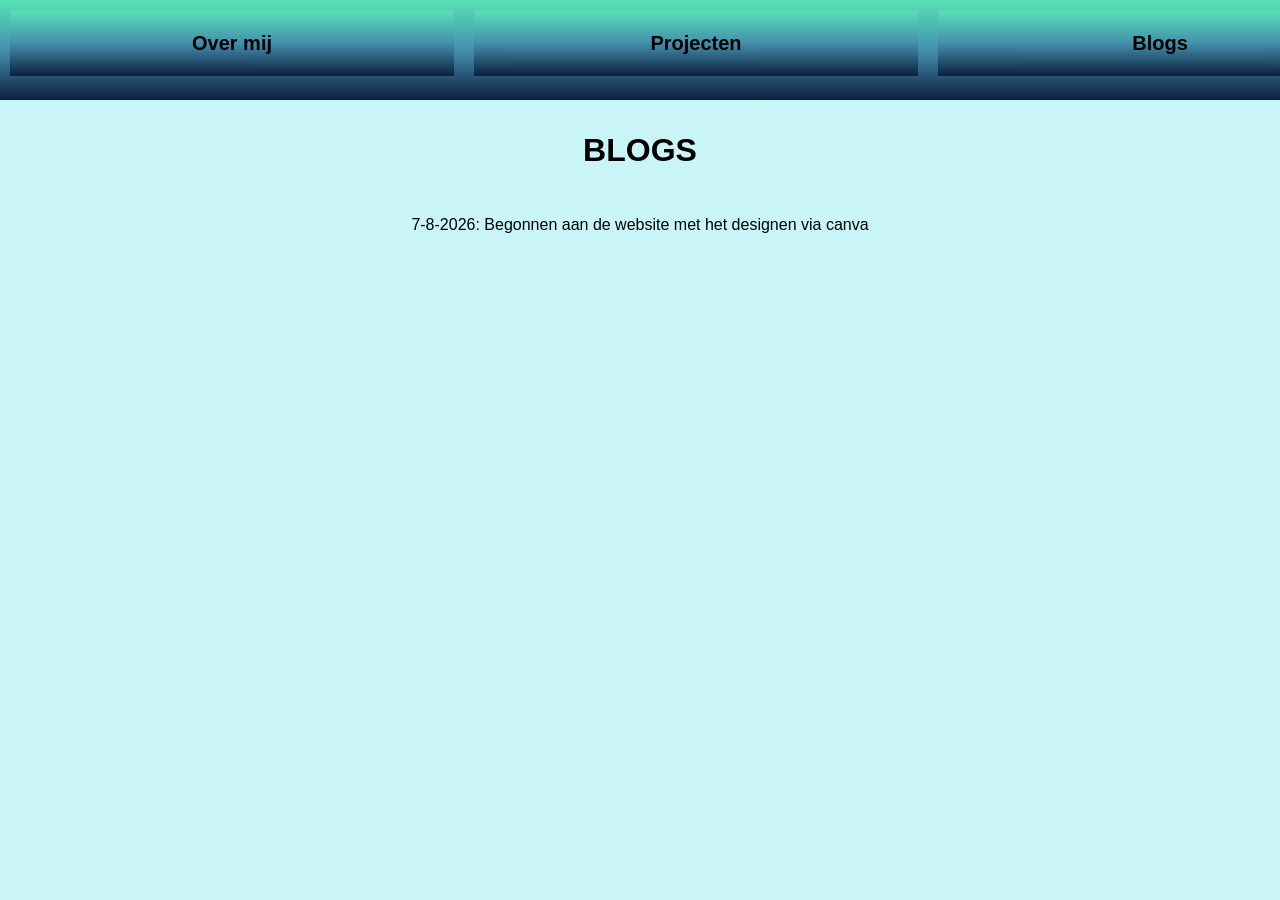
==== Blogs.html @ f1f1a398 "de site gemaakt" ====
<!DOCTYPE html>
<html lang="en">
<head>
    <link rel = "stylesheet" href= "style.css">
    <meta charset="UTF-8">
    <meta name="viewport" content="width=device-width, initial-scale=1.0">
    <title>Blogs</title>
</head>
<body>



<header>
    <a href="index.html">
  <button><h2>Over mij</h2></button>
  </a>

  <a href="Projecten.html">
  <button><h2> Projecten </h2></button>
  </a>

  <a href="Blogs.html">
  <button><h2>Blogs</h2></button>
  </a>

  <a href="Contact.html">
  <button><h2>Contact mij</h2></button>
  </a>

</header>

<h1>BLOGS</h1>
<div class="Blogstekst">
<p>7-8-2026: Begonnen aan de website met het designen via canva</p>
</div>

</body>
</html>
---- style.css ----
header {
  background: linear-gradient(to bottom, #58e1b5, #4490ad, #0b1f3e);
  height: 100px;
  width: 100%;
  display: flex;
}
h1 {
  text-align: center;
  color: black;
  line-height: 100px;
  margin: 0;
}

button {
  padding: 5px;
  margin: 10px;
  width: 444px;
  background: linear-gradient(to bottom, #58e1b5, #4490ad, #0b1f3e);
  border: 1px;
}

body {
  margin: 0;
  font-family: sans-serif;
  background: #caf5f7;
}

.content {
  display: flex;
  min-height: 70vh;
}

.foto{
  display:flex;
}

.Projecten{
  display:flex;
  min-height: 70vh;
}

.pfp {
  width: 33%;
  height:800px;
  object-fit: cover;
  display: block;
  padding: 5px;
}

.linkedin{
  width: auto;
  height:200px;
  position:fixed;
  left:50%;
  bottom: 30%;
}

.outlook{
  width: auto;
  height:200px;
  position:fixed;
  left:38%;
  bottom: 30%;
}

.GAIA {
  width: 40%;
  height:800px;
  padding: 5px;
}

.overmij {
  flex: 1;
  display: flex;
  flex-direction: column;
  justify-content: center;
  align-items: center;
  padding: 40px;
  text-align: center;
}

.overmij h1 {
  font-size: 90px;
  font-family: Georgia, serif;
  font-weight: 400;

}

.overmij p {
  max-width: 700px;
  font-size: 18px;

}

.Blogstekst{
  text-align: center;
}
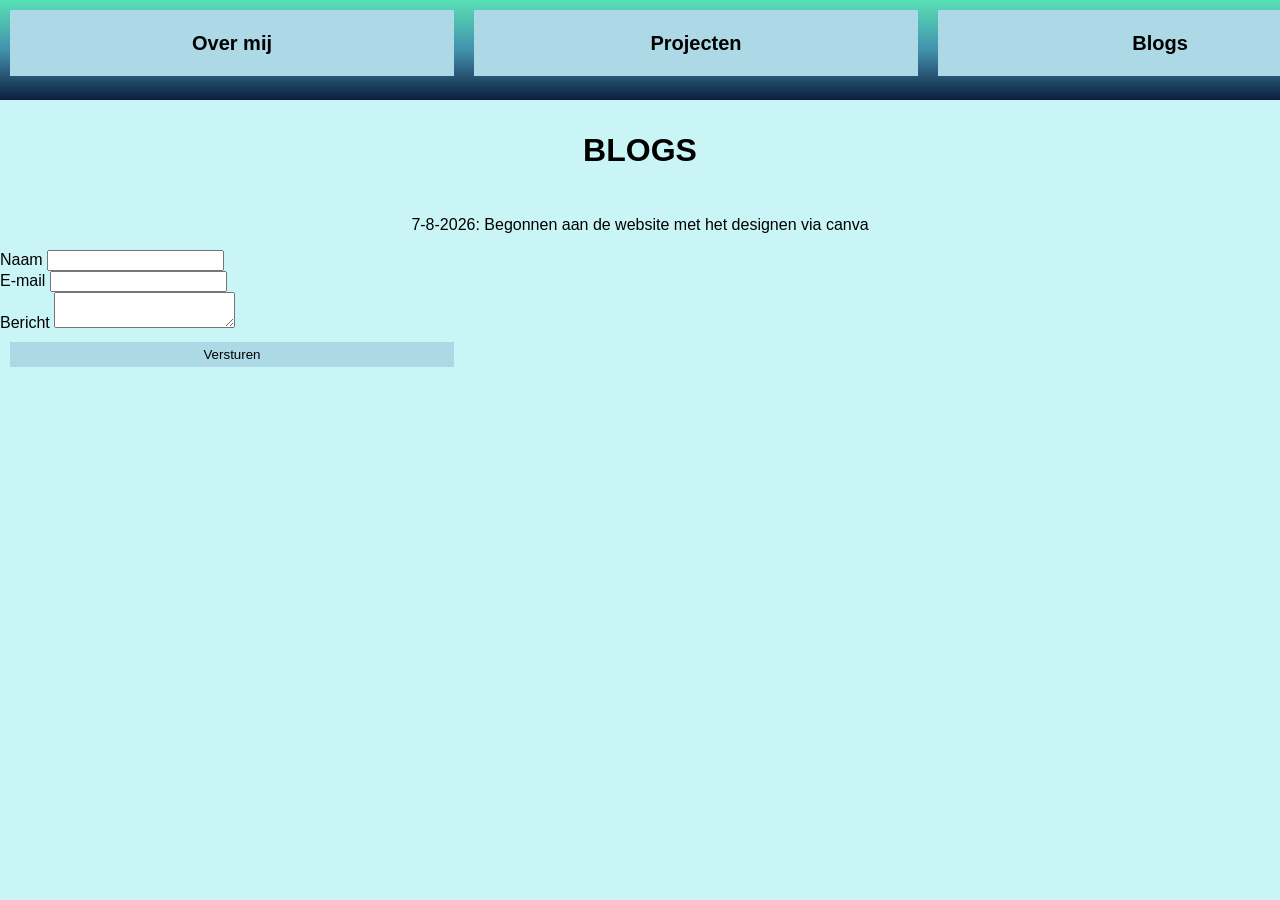
==== commit 7594d8e1: "forms" ====
--- a/Blogs.html
+++ b/Blogs.html
@@ -4,6 +4,8 @@
     <link rel = "stylesheet" href= "style.css">
     <meta charset="UTF-8">
     <meta name="viewport" content="width=device-width, initial-scale=1.0">
+    
+
     <title>Blogs</title>
 </head>
 <body>
@@ -33,6 +35,25 @@
 <div class="Blogstekst">
 <p>7-8-2026: Begonnen aan de website met het designen via canva</p>
 </div>
+<form id="contact-form" novalidate>
+<label for="naam">Naam</label>
+<input id="naam" required minlength="2" aria-describedby="naam-error" aria-invalid="false">
+<span id="naam-error" role="alert"></span>
+<br>
+<label for="email">E-mail</label>
+<input id="email" type="email" required aria-describedby="email-error" aria-invalid="false">
+<span id="email-error" role="alert"></span>
+<br>
+<label for="bericht">Bericht</label>
+<textarea id="bericht" required minlength="10" aria-describedby="bericht-error" ariainvalid="false"></textarea>
+<span id="bericht-error" role="alert"></span>
+<br>
+<button type="submit">Versturen</button>
+<div id="form-status" aria-live="polite"></div>
+</form>
+<script src="./script.js"></script>
+
+
 
 </body>
 </html>
--- a/style.css
+++ b/style.css
@@ -15,7 +15,7 @@
   padding: 5px;
   margin: 10px;
   width: 444px;
-  background: linear-gradient(to bottom, #58e1b5, #4490ad, #0b1f3e);
+  background: lightblue;
   border: 1px;
 }
 
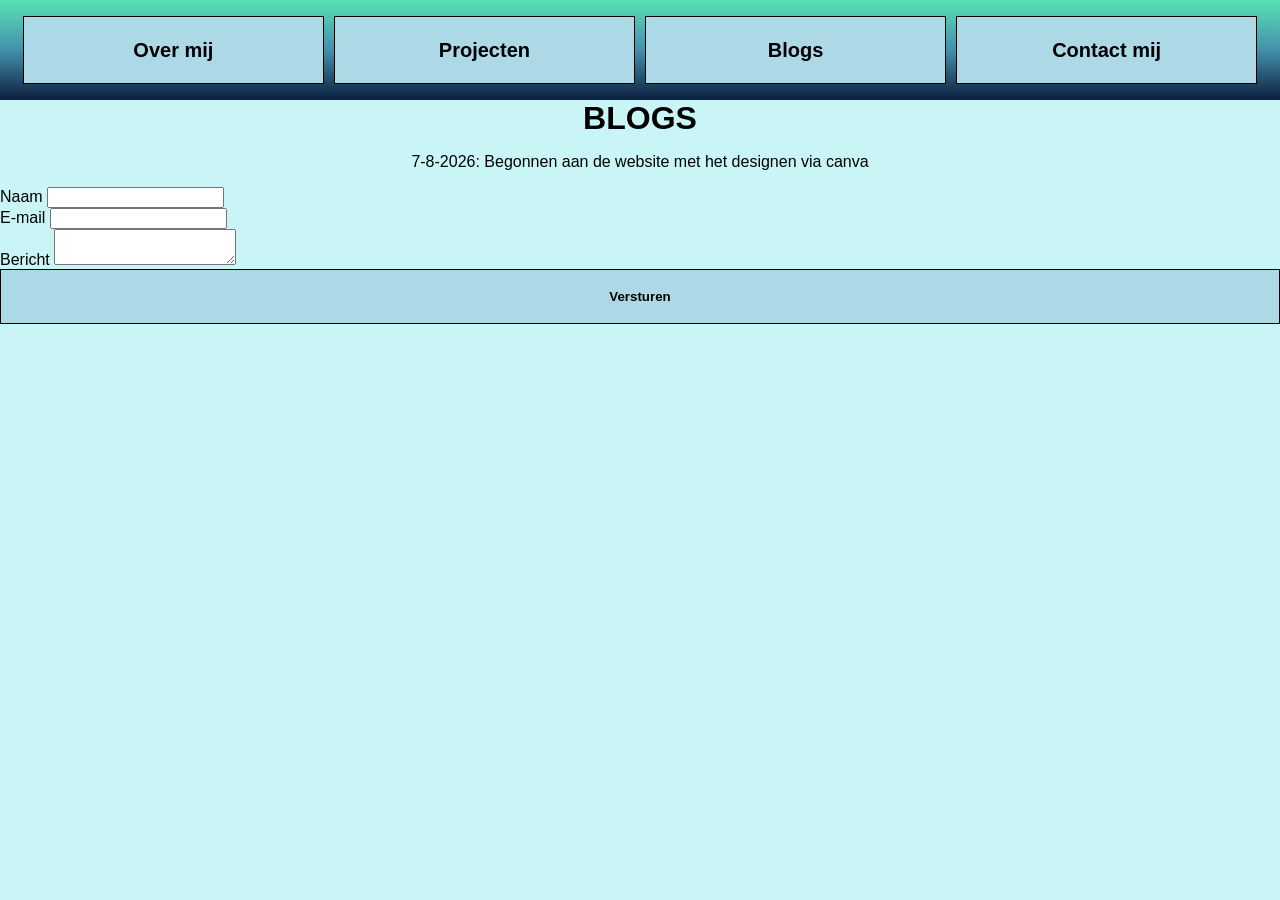
==== commit 3bff2620: "Opdracht 1 klaar" ====
--- a/Blogs.html
+++ b/Blogs.html
@@ -13,19 +13,19 @@
 
 
 <header>
-    <a href="index.html">
+       <a href="index.html" alt="Over mij">
   <button><h2>Over mij</h2></button>
   </a>
 
-  <a href="Projecten.html">
+  <a href="Projecten.html" alt="Projecten">
   <button><h2> Projecten </h2></button>
   </a>
 
-  <a href="Blogs.html">
+  <a href="Blogs.html" alt="Blogs">
   <button><h2>Blogs</h2></button>
   </a>
 
-  <a href="Contact.html">
+  <a href="Contact.html" alt="Contact mij">
   <button><h2>Contact mij</h2></button>
   </a>
 
--- a/style.css
+++ b/style.css
@@ -1,22 +1,37 @@
+* {
+  box-sizing: border-box;
+}
+
 header {
   background: linear-gradient(to bottom, #58e1b5, #4490ad, #0b1f3e);
-  height: 100px;
   width: 100%;
+  min-height: 100px;
   display: flex;
+  justify-content: space-evenly;
+  align-items: center;
+  flex-wrap: wrap;
+  padding: 1% 1%;
 }
+
+header a {
+  width: 24%;
+  text-decoration: none;
+}
+
 h1 {
   text-align: center;
   color: black;
-  line-height: 100px;
   margin: 0;
 }
 
 button {
   padding: 5px;
-  margin: 10px;
-  width: 444px;
+  margin: 0;
+  width: 100%;
+  min-height: 55px;
   background: lightblue;
-  border: 1px;
+  border: 1px solid black;
+  font-weight: bold;
 }
 
 body {
@@ -30,42 +45,44 @@
   min-height: 70vh;
 }
 
-.foto{
-  display:flex;
+.foto {
+  display: flex;
 }
 
-.Projecten{
-  display:flex;
+.Projecten {
+  display: flex;
   min-height: 70vh;
 }
 
 .pfp {
   width: 33%;
-  height:800px;
+  height: auto;
+  max-width: 100%;
   object-fit: cover;
   display: block;
   padding: 5px;
 }
 
-.linkedin{
+.linkedin {
   width: auto;
-  height:200px;
-  position:fixed;
-  left:50%;
+  height: 200px;
+  position: fixed;
+  left: 50%;
   bottom: 30%;
 }
 
-.outlook{
+.outlook {
   width: auto;
-  height:200px;
-  position:fixed;
-  left:38%;
+  height: 200px;
+  position: fixed;
+  left: 38%;
   bottom: 30%;
 }
 
 .GAIA {
   width: 40%;
-  height:800px;
+  height: auto;
+  max-width: 100%;
   padding: 5px;
 }
 
@@ -83,15 +100,70 @@
   font-size: 90px;
   font-family: Georgia, serif;
   font-weight: 400;
-
 }
 
 .overmij p {
   max-width: 700px;
   font-size: 18px;
-
 }
 
-.Blogstekst{
+.Blogstekst {
   text-align: center;
 }
+
+
+@media (max-width: 768px) {
+  header a {
+    width: 48%;
+    margin-bottom: 10px;
+  }
+
+  .content,
+  .Projecten,
+  .foto {
+    flex-direction: column;
+    align-items: center;
+  }
+
+  .pfp,
+  .GAIA {
+    width: 90%;
+    height: auto;
+  }
+
+  .overmij {
+    padding: 20px;
+  }
+
+  .overmij h1 {
+    font-size: 50px;
+  }
+
+  .overmij p {
+    font-size: 16px;
+  }
+
+  .linkedin,
+  .outlook {
+    position: static;
+    height: 120px;
+    margin: 10px;
+  }
+}
+
+
+@media (max-width: 480px) {
+  header a {
+    width: 100%;
+  }
+
+  .overmij h1 {
+    font-size: 36px;
+  }
+
+  .pfp,
+  .GAIA {
+    width: 100%;
+    display: flex;
+  }
+}
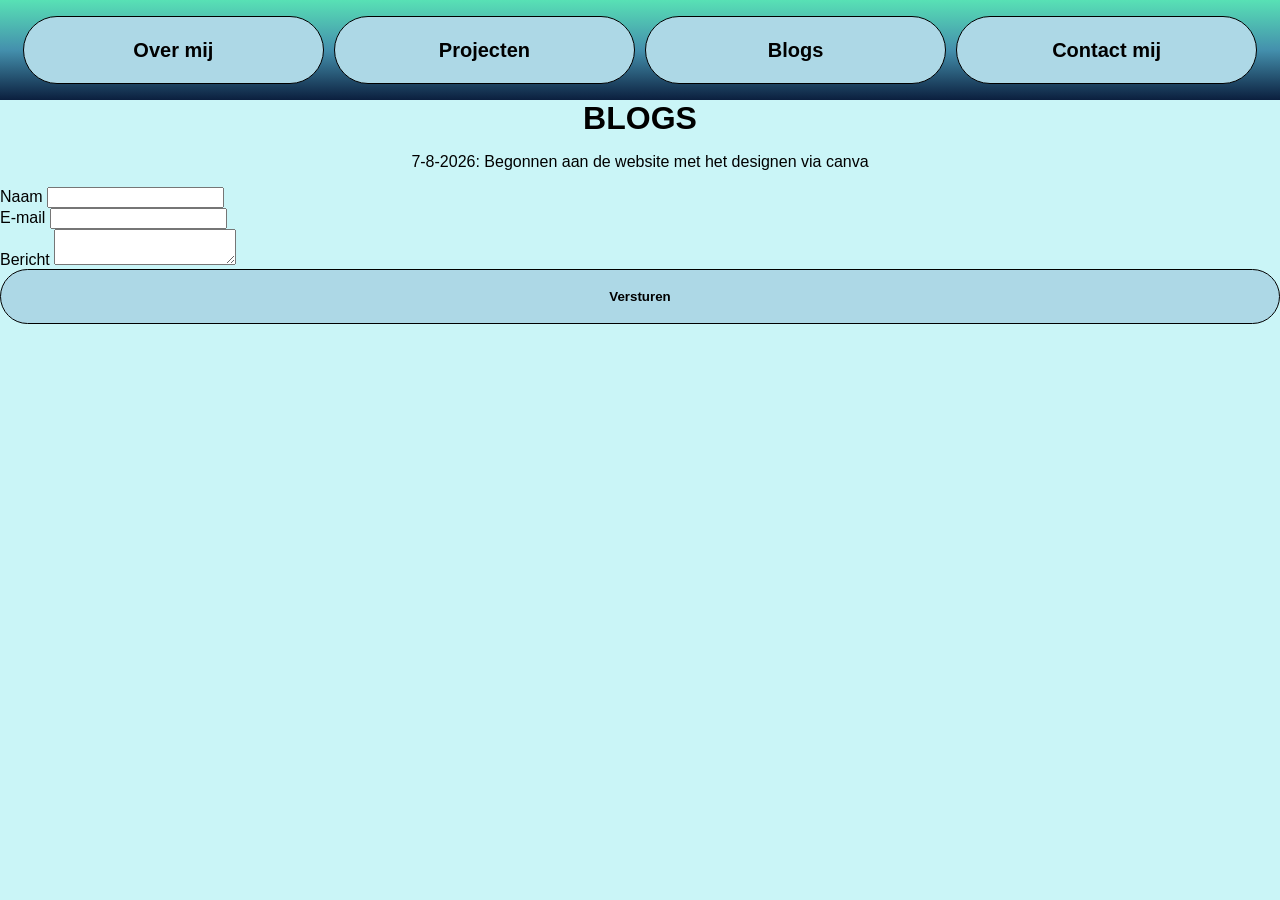
==== commit 02a91ef8: "iphone layout" ====
--- a/Blogs.html
+++ b/Blogs.html
@@ -9,7 +9,6 @@
     <title>Blogs</title>
 </head>
 <body>
-
 
 
 <header>
--- a/style.css
+++ b/style.css
@@ -32,6 +32,7 @@
   background: lightblue;
   border: 1px solid black;
   font-weight: bold;
+  border-radius: 50px;
 }
 
 body {
@@ -80,7 +81,7 @@
 }
 
 .GAIA {
-  width: 40%;
+  width: 50%;
   height: auto;
   max-width: 100%;
   padding: 5px;
@@ -163,7 +164,7 @@
 
   .pfp,
   .GAIA {
-    width: 100%;
+    width: 50%;
     display: flex;
   }
 }
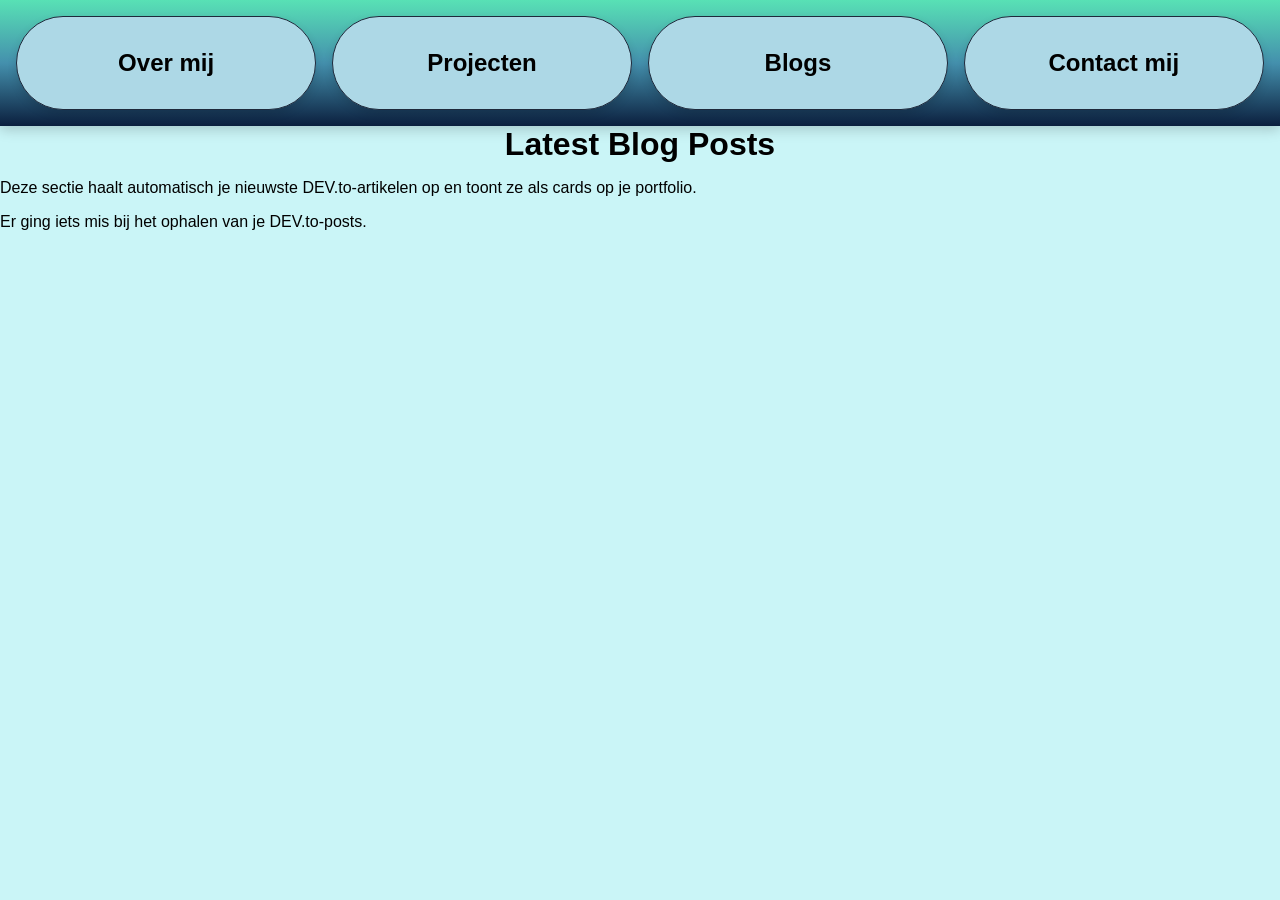
==== commit 54a345e5: "Contactformulier, projecten flter/sorting en api" ====
--- a/Blogs.html
+++ b/Blogs.html
@@ -1,58 +1,92 @@
 <!DOCTYPE html>
-<html lang="en">
+<html lang="nl">
 <head>
-    <link rel = "stylesheet" href= "style.css">
-    <meta charset="UTF-8">
-    <meta name="viewport" content="width=device-width, initial-scale=1.0">
-    
-
-    <title>Blogs</title>
+<link rel = "stylesheet" href= "style.css">
+  <meta charset="UTF-8" />
+  <meta name="viewport" content="width=device-width, initial-scale=1.0" />
+  <title>DEV.to Blog Sectie</title>
 </head>
 <body>
+    <header>
+      <a href="index.html">
+        <button><h2>Over mij</h2></button>
+      </a>
 
+      <a href="Projecten.html">
+        <button><h2>Projecten</h2></button>
+      </a>
 
-<header>
-       <a href="index.html" alt="Over mij">
-  <button><h2>Over mij</h2></button>
-  </a>
+      <a href="Blogs.html">
+        <button><h2>Blogs</h2></button>
+      </a>
 
-  <a href="Projecten.html" alt="Projecten">
-  <button><h2> Projecten </h2></button>
-  </a>
+      <a href="Contact.html">
+        <button><h2>Contact mij</h2></button>
+      </a>
+    </header>
+  <div class="container">
+    <div class="section-header">
+      <h1>Latest Blog Posts</h1>
+      <p>Deze sectie haalt automatisch je nieuwste DEV.to-artikelen op en toont ze als cards op je portfolio.</p>
+    </div>
 
-  <a href="Blogs.html" alt="Blogs">
-  <button><h2>Blogs</h2></button>
-  </a>
+    <div id="blog-status" class="status">Blogposts laden...</div>
+    <div id="blog-grid" class="blog-grid" style="display:none;"></div>
+  </div>
 
-  <a href="Contact.html" alt="Contact mij">
-  <button><h2>Contact mij</h2></button>
-  </a>
+  <script>
+    const username = "mathijs_545a5df5dc7d8304a";
+    const limit = 3;
 
-</header>
+    const blogGrid = document.getElementById("blog-grid");
+    const blogStatus = document.getElementById("blog-status");
 
-<h1>BLOGS</h1>
-<div class="Blogstekst">
-<p>7-8-2026: Begonnen aan de website met het designen via canva</p>
-</div>
-<form id="contact-form" novalidate>
-<label for="naam">Naam</label>
-<input id="naam" required minlength="2" aria-describedby="naam-error" aria-invalid="false">
-<span id="naam-error" role="alert"></span>
-<br>
-<label for="email">E-mail</label>
-<input id="email" type="email" required aria-describedby="email-error" aria-invalid="false">
-<span id="email-error" role="alert"></span>
-<br>
-<label for="bericht">Bericht</label>
-<textarea id="bericht" required minlength="10" aria-describedby="bericht-error" ariainvalid="false"></textarea>
-<span id="bericht-error" role="alert"></span>
-<br>
-<button type="submit">Versturen</button>
-<div id="form-status" aria-live="polite"></div>
-</form>
-<script src="./script.js"></script>
+    async function loadDevtoPosts() {
+      try {
+        const response = await fetch(`https://dev.to/api/articles?username=${username}&per_page=${limit}`);
 
+        if (!response.ok) {
+          throw new Error(`HTTP error: ${response.status}`);
+        }
 
+        const articles = await response.json();
 
+        if (!articles.length) {
+          blogStatus.textContent = "Geen artikelen gevonden. Controleer je username of publiceerde posts.";
+          return;
+        }
+
+        blogStatus.style.display = "none";
+        blogGrid.style.display = "grid";
+
+        blogGrid.innerHTML = articles.map(article => {
+          const tags = Array.isArray(article.tag_list)
+            ? article.tag_list.map(tag => `<span class="tag">#${tag}</span>`).join("")
+            : "";
+
+          const date = new Date(article.published_at).toLocaleDateString("nl-NL", {
+            year: "numeric",
+            month: "long",
+            day: "numeric"
+          });
+
+          return `
+            <article class="card">
+              <div class="meta">${date} · ${article.reading_time_minutes || 0} min lezen</div>
+              <h2>${article.title}</h2>
+              <p>${article.description || "Geen beschrijving beschikbaar."}</p>
+              <div class="tags">${tags}</div>
+              <a href="${article.url}" target="_blank" rel="noopener noreferrer">Lees artikel</a>
+            </article>
+          `;
+        }).join("");
+      } catch (error) {
+        blogStatus.textContent = "Er ging iets mis bij het ophalen van je DEV.to-posts.";
+        console.error(error);
+      }
+    }
+
+    loadDevtoPosts();
+  </script>
 </body>
 </html>
--- a/style.css
+++ b/style.css
@@ -10,7 +10,9 @@
   justify-content: space-evenly;
   align-items: center;
   flex-wrap: wrap;
-  padding: 1% 1%;
+  padding: 16px;
+  gap: 16px;
+  box-shadow: 0 4px 12px rgba(0, 0, 0, 0.18);
 }
 
 header a {
@@ -25,14 +27,25 @@
 }
 
 button {
-  padding: 5px;
+  padding: 12px 20px;
   margin: 0;
   width: 100%;
   min-height: 55px;
   background: lightblue;
-  border: 1px solid black;
-  font-weight: bold;
+  border: 1.5px solid #1e293b;
+  font-weight: bold;
+  font-size: 16px;
   border-radius: 50px;
+  cursor: pointer;
+  box-shadow: 0 4px 10px rgba(0, 0, 0, 0.12);
+  transition: background-color 0.3s ease, transform 0.3s ease, box-shadow 0.3s ease;
+}
+
+button:hover {
+  background-color: #14b8a6;
+  color: white;
+  transform: translateY(-2px);
+  box-shadow: 0 8px 18px rgba(0, 0, 0, 0.18);
 }
 
 body {
@@ -64,20 +77,18 @@
   padding: 5px;
 }
 
+.contact-icons {
+  display: flex;
+  justify-content: center;
+  gap: 20px;
+  margin-top: 20px;
+}
+
+.outlook,
 .linkedin {
+  height: 120px;
   width: auto;
-  height: 200px;
-  position: fixed;
-  left: 50%;
-  bottom: 30%;
-}
-
-.outlook {
-  width: auto;
-  height: 200px;
-  position: fixed;
-  left: 38%;
-  bottom: 30%;
+  position: static;
 }
 
 .GAIA {
@@ -146,7 +157,7 @@
 
   .linkedin,
   .outlook {
-    position: static;
+    display: flex;
     height: 120px;
     margin: 10px;
   }
@@ -167,4 +178,117 @@
     width: 50%;
     display: flex;
   }
+}
+
+.project-controls {
+  display: flex;
+  flex-wrap: wrap;
+  gap: 16px;
+  margin: 24px 0;
+}
+
+.project-controls label {
+  display: flex;
+  flex-direction: column;
+  gap: 6px;
+  font-weight: bold;
+}
+
+.project-controls select {
+  padding: 8px 12px;
+  border-radius: 8px;
+  border: 1px solid #ccc;
+}
+
+#projectLijst {
+  display: grid;
+  grid-template-columns: repeat(auto-fit, minmax(260px, 1fr));
+  gap: 16px;
+  margin-top: 20px;
+}
+
+.project-card {
+  padding: 16px;
+  border-radius: 12px;
+  background: #f4f4f4;
+  box-shadow: 0 4px 10px rgba(0, 0, 0, 0.08);
+}
+
+.project-card h2 {
+  margin-top: 0;
+}
+
+.meta {
+  display: flex;
+  gap: 8px;
+  flex-wrap: wrap;
+  margin-bottom: 12px;
+}
+
+.tag {
+  background: #dcecff;
+  color: #1d4ed8;
+  padding: 4px 10px;
+  border-radius: 999px;
+  font-size: 14px;
+}
+
+.stats {
+  margin-top: 12px;
+  font-size: 14px;
+  color: #444;
+}
+
+.empty-state {
+  padding: 16px;
+  border-radius: 12px;
+  background: #f4f4f4;
+}
+
+form {
+  max-width: 500px;
+  margin: 20px auto;
+  padding: 20px;
+  border-radius: 10px;
+  background: lightblue;
+}
+
+label {
+  display: block;
+  margin-top: 10px;
+  font-weight: bold;
+}
+
+input,
+textarea {
+  width: 100%;
+  padding: 10px;
+  margin-top: 5px;
+  margin-bottom: 5px;
+  border: 1px solid #999;
+  border-radius: 5px;
+  box-sizing: border-box;
+}
+
+textarea {
+  min-height: 120px;
+  resize: vertical;
+}
+
+span {
+  color: red;
+  font-size: 14px;
+}
+
+#form-status {
+  margin-top: 15px;
+  font-weight: bold;
+}
+
+#resultaat {
+  max-width: 500px;
+  margin: 20px auto;
+  padding: 20px;
+  border-radius: 10px;
+  background: lightblue;
 }
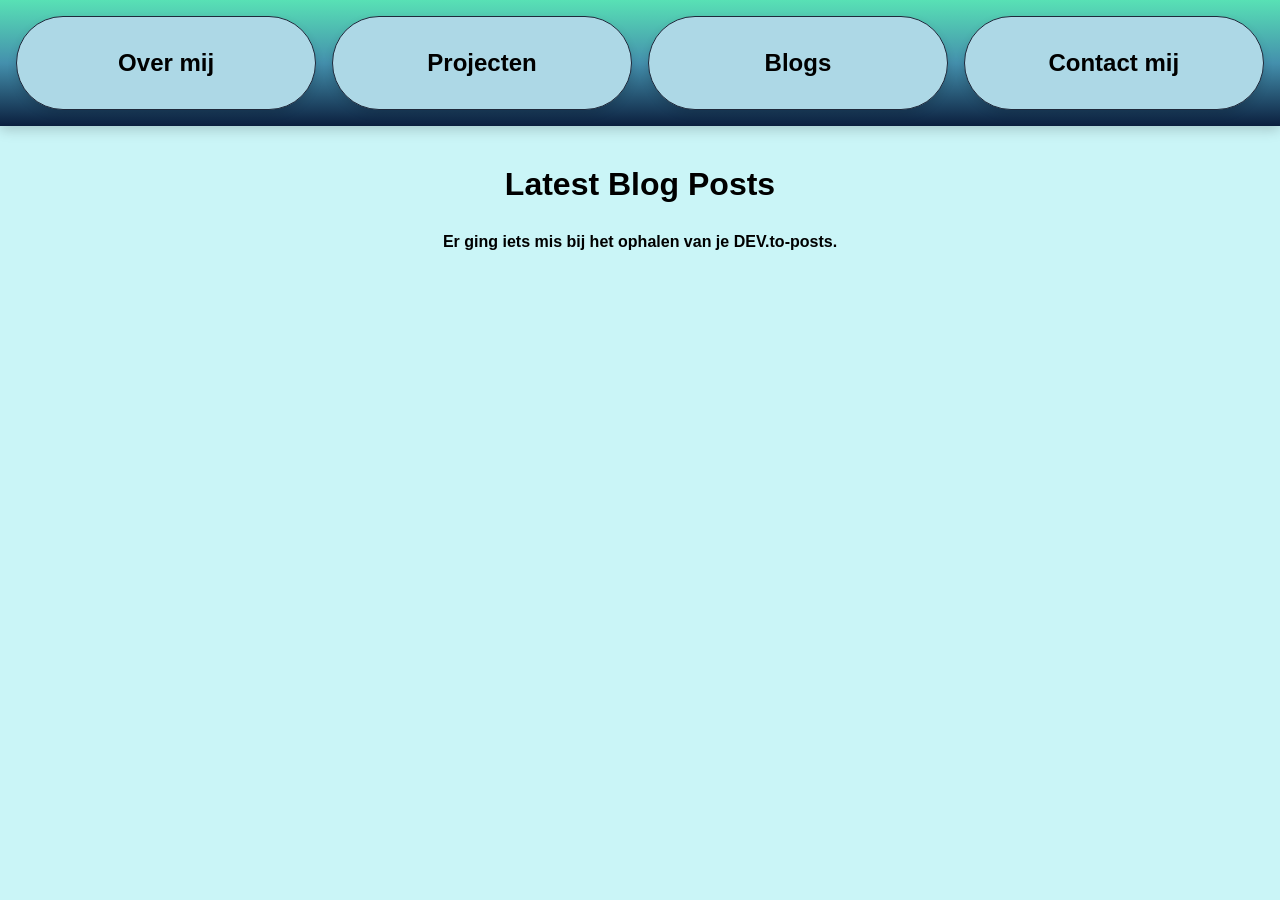
==== commit 45544f5a: "Fix voor de API" ====
--- a/Blogs.html
+++ b/Blogs.html
@@ -4,7 +4,7 @@
 <link rel = "stylesheet" href= "style.css">
   <meta charset="UTF-8" />
   <meta name="viewport" content="width=device-width, initial-scale=1.0" />
-  <title>DEV.to Blog Sectie</title>
+  <title>Blogs</title>
 </head>
 <body>
     <header>
@@ -27,66 +27,11 @@
   <div class="container">
     <div class="section-header">
       <h1>Latest Blog Posts</h1>
-      <p>Deze sectie haalt automatisch je nieuwste DEV.to-artikelen op en toont ze als cards op je portfolio.</p>
     </div>
 
     <div id="blog-status" class="status">Blogposts laden...</div>
     <div id="blog-grid" class="blog-grid" style="display:none;"></div>
   </div>
-
-  <script>
-    const username = "mathijs_545a5df5dc7d8304a";
-    const limit = 3;
-
-    const blogGrid = document.getElementById("blog-grid");
-    const blogStatus = document.getElementById("blog-status");
-
-    async function loadDevtoPosts() {
-      try {
-        const response = await fetch(`https://dev.to/api/articles?username=${username}&per_page=${limit}`);
-
-        if (!response.ok) {
-          throw new Error(`HTTP error: ${response.status}`);
-        }
-
-        const articles = await response.json();
-
-        if (!articles.length) {
-          blogStatus.textContent = "Geen artikelen gevonden. Controleer je username of publiceerde posts.";
-          return;
-        }
-
-        blogStatus.style.display = "none";
-        blogGrid.style.display = "grid";
-
-        blogGrid.innerHTML = articles.map(article => {
-          const tags = Array.isArray(article.tag_list)
-            ? article.tag_list.map(tag => `<span class="tag">#${tag}</span>`).join("")
-            : "";
-
-          const date = new Date(article.published_at).toLocaleDateString("nl-NL", {
-            year: "numeric",
-            month: "long",
-            day: "numeric"
-          });
-
-          return `
-            <article class="card">
-              <div class="meta">${date} · ${article.reading_time_minutes || 0} min lezen</div>
-              <h2>${article.title}</h2>
-              <p>${article.description || "Geen beschrijving beschikbaar."}</p>
-              <div class="tags">${tags}</div>
-              <a href="${article.url}" target="_blank" rel="noopener noreferrer">Lees artikel</a>
-            </article>
-          `;
-        }).join("");
-      } catch (error) {
-        blogStatus.textContent = "Er ging iets mis bij het ophalen van je DEV.to-posts.";
-        console.error(error);
-      }
-    }
-
-    loadDevtoPosts();
-  </script>
+  <script src="blogs.js"></script>
 </body>
 </html>
--- a/style.css
+++ b/style.css
@@ -291,4 +291,86 @@
   padding: 20px;
   border-radius: 10px;
   background: lightblue;
+}
+
+.container {
+  max-width: 1100px;
+  margin: 40px auto;
+  padding: 0 20px 40px;
+}
+
+.section-header {
+  text-align: center;
+  margin-bottom: 30px;
+}
+
+.section-header p {
+  max-width: 700px;
+  margin: 10px auto 0;
+}
+
+.status {
+  text-align: center;
+  font-weight: bold;
+  margin: 20px 0;
+}
+
+.blog-grid {
+  display: grid;
+  grid-template-columns: repeat(auto-fit, minmax(280px, 1fr));
+  gap: 20px;
+}
+
+.card_blog {
+  background: white;
+  border-radius: 18px;
+  padding: 20px;
+  box-shadow: 0 6px 18px rgba(0, 0, 0, 0.12);
+  border: 1px solid #dbeafe;
+}
+
+.card_blog h2 {
+  margin-top: 0;
+  margin-bottom: 8px;
+  font-size: 1.4rem;
+}
+
+.blog-meta {
+  font-size: 0.9rem;
+  color: #555;
+  margin-bottom: 12px;
+}
+
+.card_blog p {
+  line-height: 1.6;
+  margin-bottom: 14px;
+}
+
+.tags {
+  display: flex;
+  flex-wrap: wrap;
+  gap: 8px;
+  margin-bottom: 16px;
+}
+
+.tag {
+  background: #dcecff;
+  color: #1d4ed8;
+  padding: 5px 10px;
+  border-radius: 999px;
+  font-size: 13px;
+}
+
+.card_blog a {
+  display: inline-block;
+  text-decoration: none;
+  background: #2563eb;
+  color: white;
+  padding: 10px 14px;
+  border-radius: 10px;
+  font-weight: bold;
+}
+
+.card_blog a:hover {
+  background: #1d4ed8;
 }
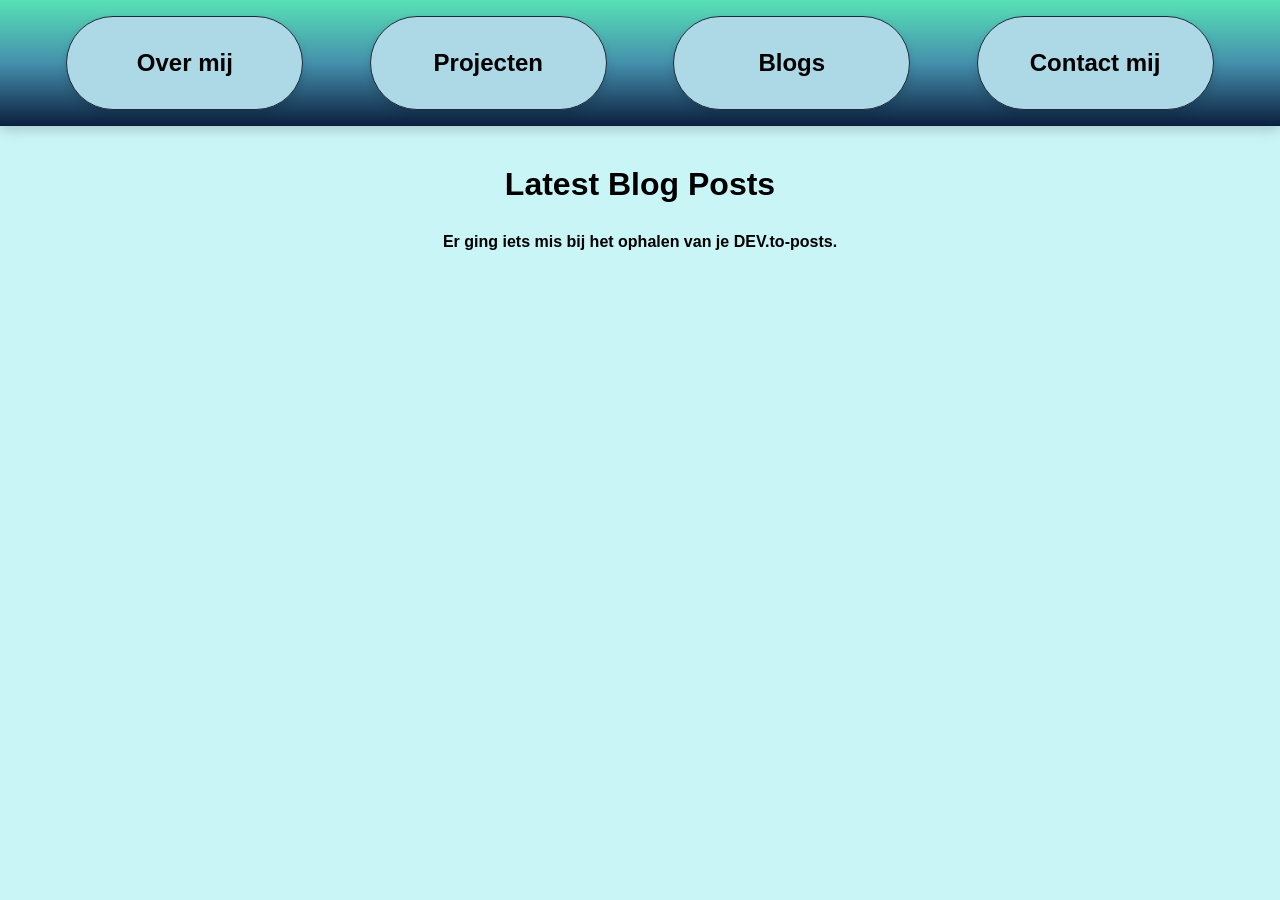
==== commit b4507b4d: "API werkt toch nog niet helemaal maar wel een fix gevonden" ====
--- a/Blogs.html
+++ b/Blogs.html
@@ -8,21 +8,21 @@
 </head>
 <body>
     <header>
-      <a href="index.html">
-        <button><h2>Over mij</h2></button>
-      </a>
+    <a href="index.html" alt="Over mij">
+  <button><h2>Over mij</h2></button>
+  </a>
 
-      <a href="Projecten.html">
-        <button><h2>Projecten</h2></button>
-      </a>
+  <a href="Projecten.html" alt="Projecten">
+  <button><h2> Projecten </h2></button>
+  </a>
 
-      <a href="Blogs.html">
-        <button><h2>Blogs</h2></button>
-      </a>
+  <a href="Blogs.html" alt="Blogs">
+  <button><h2>Blogs</h2></button>
+  </a>
 
-      <a href="Contact.html">
-        <button><h2>Contact mij</h2></button>
-      </a>
+  <a href="Contact.html" alt="Contact mij">
+  <button><h2>Contact mij</h2></button>
+  </a>
     </header>
   <div class="container">
     <div class="section-header">
--- a/style.css
+++ b/style.css
@@ -16,7 +16,7 @@
 }
 
 header a {
-  width: 24%;
+  width: 19%;
   text-decoration: none;
 }
 
@@ -210,7 +210,7 @@
 .project-card {
   padding: 16px;
   border-radius: 12px;
-  background: #f4f4f4;
+  background: lightblue;
   box-shadow: 0 4px 10px rgba(0, 0, 0, 0.08);
 }
 
@@ -322,7 +322,7 @@
 }
 
 .card_blog {
-  background: white;
+  background: lightblue;
   border-radius: 18px;
   padding: 20px;
   box-shadow: 0 6px 18px rgba(0, 0, 0, 0.12);
